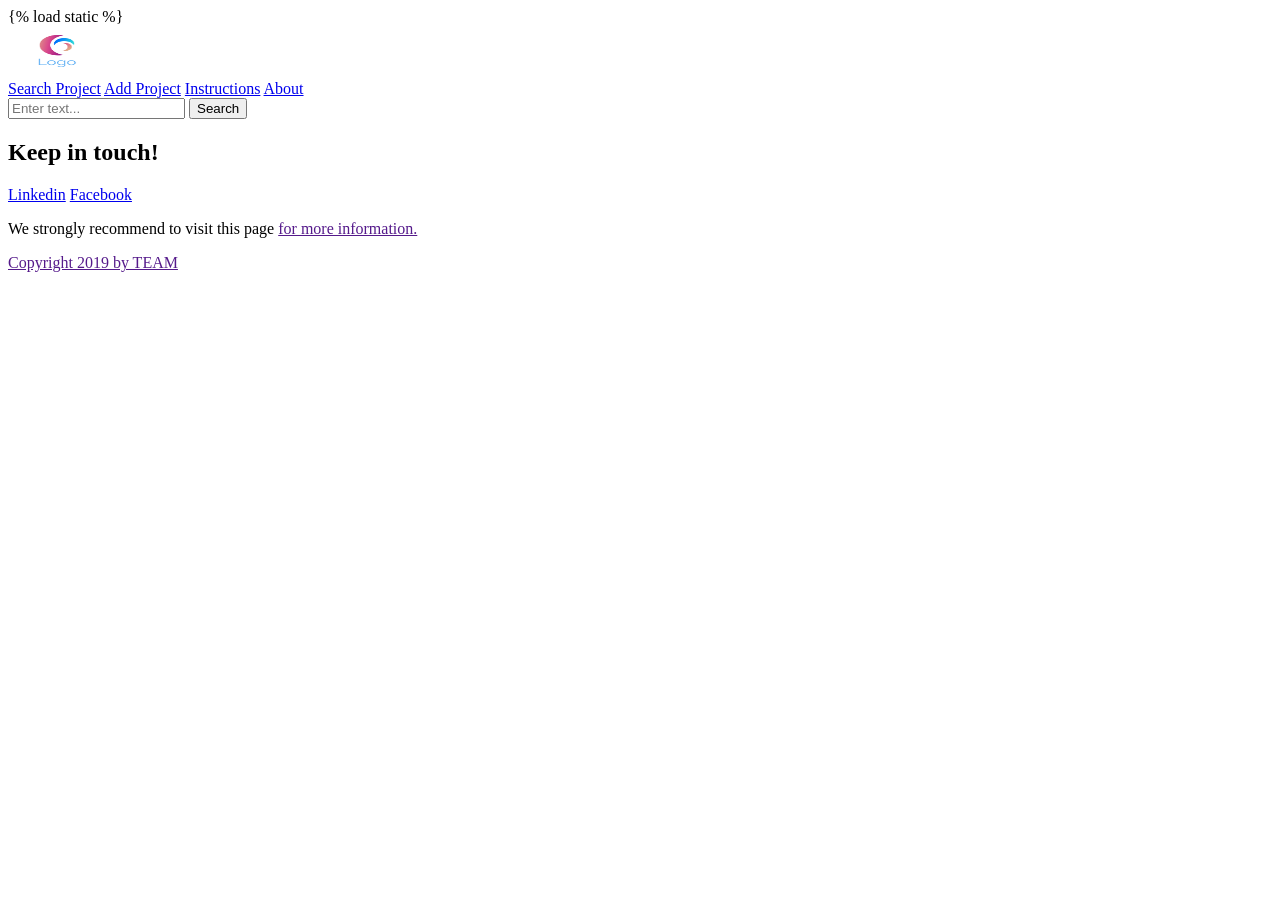
==== djangomango/mango_root/mango_site/static/Index.html @ 0be988a5 "test" ====
<!DOCTYPE html>
<html lang="en">
{% load static %}  <!-- allows to add files from static folder-->

<head>
    <meta charset="UTF-8">
    <meta name="viewport" content="width=device-width, initial-scale=1.0">
    <meta http-equiv="X-UA-Compatible" content="ie=edge">
    <title>Search Project</title>
    <link rel="stylesheet" type="text/css" href="../static/style/style.css">
    <link rel='stylesheet' href='https://fonts.googleapis.com/css?family=Alegreya Sans'>
</head>

<body>
    <header>
        <div class="container">
            <div class="logo">
                <img src="../static/images/Logo.png" width="100" height="50" alt="" title="">
            </div>
            <nav>
                <a class="active" href="../">Search Project</a>
                <a href="../addproject">Add Project</a>
                <a href="../instructions">Instructions</a>
                <a href="../about">About</a>
            </nav>
        </div>
    </header>

    <div class="container">
            <form class="searchMenu">
            <input type="text" placeholder="Enter text...">   
            <button type="search">Search</button>
            </form>
        </div>

    <div class="container">
        <div class="contentTable">

        </div>
    </div>

    <div class="container">
        <div class="footer">
    <div class="content-wrap">
	
        <h2><b>Keep in touch!</b></h2>
        
        <div class="contact-info">
        <a href="https://www.linkedin.com" target="_blank">Linkedin</a>
        <a href="https://www.facebook.com" target="_blank">Facebook</a>
            <p>We strongly recommend to visit this page <a href="" target="_blank"> for more information.</p>
       
    </div>
        
    <p>Copyright 2019 by TEAM</p>
    </div>
        </div>
    </div>

</body>

</html>
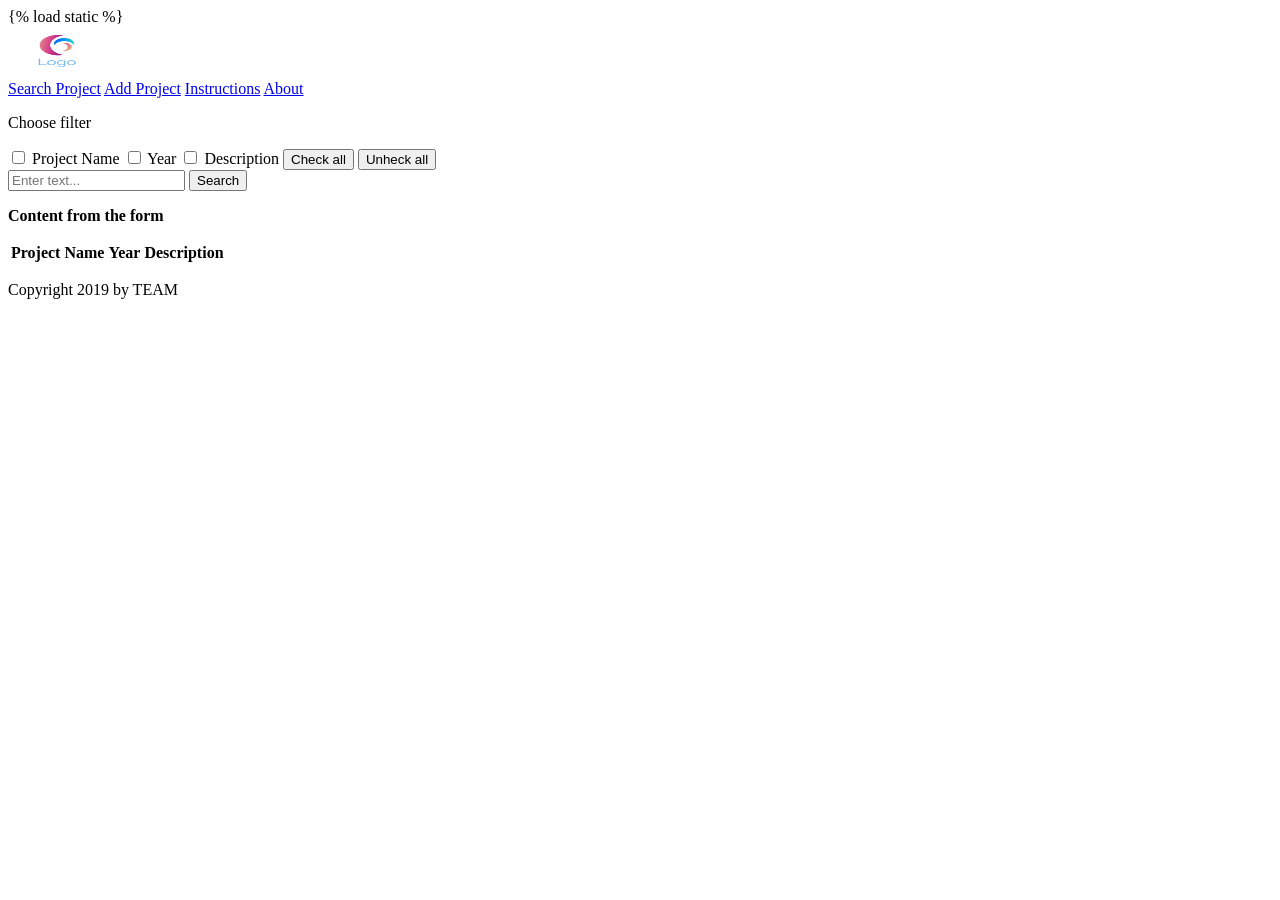
==== commit 50ea8500: "Created final model. Apply custom permissions for users. Apdated url's" ====
--- a/djangomango/mango_root/mango_site/static/Index.html
+++ b/djangomango/mango_root/mango_site/static/Index.html
@@ -25,35 +25,54 @@
             </nav>
         </div>
     </header>
+<!-- search button START -->
+<div class="container">
+        <p>Choose filter</p>
+         <input id="filterProjectName" type="checkbox" name="projectNameColumn" value="Project Name"> Project Name
+         <input id="filterYear" type="checkbox" name="yearColumn" value="Year"> Year
+         <input id="filterDescription" type="checkbox" name="DescriptionColumn" value="Description"> Description
+         <button onclick="checkAll()" type="button">Check all</button>
+         <button onclick="uncheckAll()" type="button">Unheck all</button>
+     
+         <div class="searchMenu">
+         <input onkeyup="SearchFeature()" id="inputSearch" type="text" placeholder="Enter text...">   
+         <button onclick="SearchFeature()" type="button">Search</button>
+         </div>
+     </div>
+     <!-- search button FINISH -->
 
-    <div class="container">
-            <form class="searchMenu">
-            <input type="text" placeholder="Enter text...">   
-            <button type="search">Search</button>
-            </form>
-        </div>
-
-    <div class="container">
-        <div class="contentTable">
-
+    <!-- This div to display data that is recieved from databese or from user -->
+    <div class="containerTester">
+        <p><b>Content from the form</b></p>
+        <div class="tableView">
+            <!-- <p id="answer"></p> -->
+            <!-- Table to display JSON file -->
+            <table id="tableProject">
+                    <tr>
+                        <th>Project Name</th>
+                        <th>Year</th>
+                        <th>Description</th>
+                    </tr>
+                </table>
         </div>
     </div>
+    <!-- End of table to display JSON file -->
 
     <div class="container">
         <div class="footer">
-    <div class="content-wrap">
-	
-        <h2><b>Keep in touch!</b></h2>
-        
-        <div class="contact-info">
-        <a href="https://www.linkedin.com" target="_blank">Linkedin</a>
-        <a href="https://www.facebook.com" target="_blank">Facebook</a>
-            <p>We strongly recommend to visit this page <a href="" target="_blank"> for more information.</p>
-       
-    </div>
-        
-    <p>Copyright 2019 by TEAM</p>
-    </div>
+            <div class="content-wrap">
+
+                <!-- <h2><b>Keep in touch!</b></h2>
+
+                <div class="contact-info">
+                    <a href="https://www.linkedin.com" target="_blank">Linkedin</a>
+                    <a href="https://www.facebook.com" target="_blank">Facebook</a>
+                    <p>We strongly recommend to visit this page <a href="" target="_blank"> for more information.</p>
+
+                </div> -->
+
+                <p>Copyright 2019 by TEAM</p>
+            </div>
         </div>
     </div>
 
